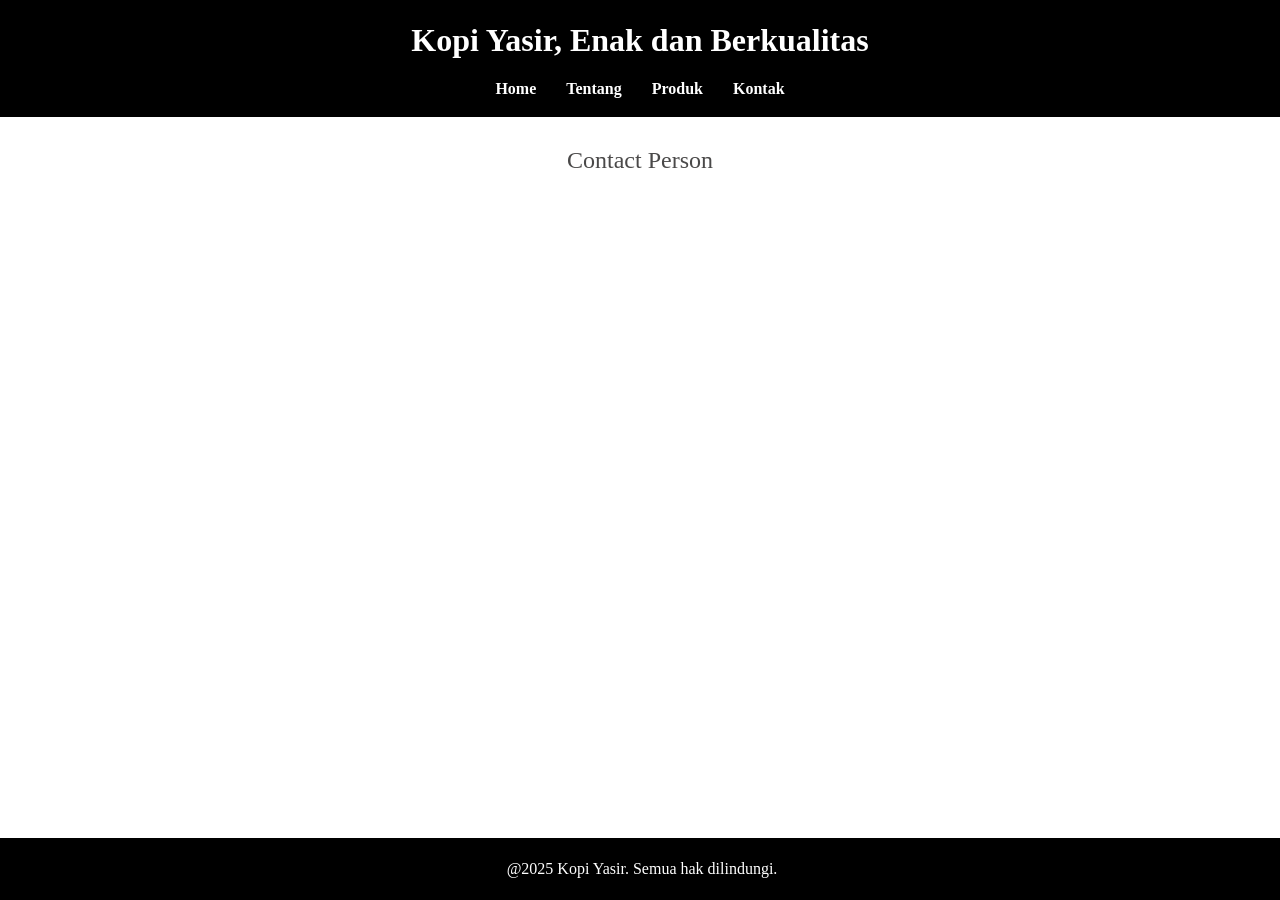
==== kontak/kontak.html @ a1c2deac "sukses" ====
<!DOCTYPE html>
<html>
    <head>
        <title>Green Lifestyle</title>
        <link rel="stylesheet" href="stylekontak.css">
        <meta name="viewport" content="width=device-width, initial-scale=1.0">
    </head>
    <body>

        <div class="header">
            <h1>Kopi Yasir, Enak dan Berkualitas</h1>
            <div>
                <nav>
                    <ul>
                        <li><a href="../index.html">Home</a></li>
                        <li><a href="../tentang/tentang.html">Tentang</a></li>
                        <li><a href="../produk/produk.html">Produk</a></li>
                        <li><a href="kontak.html">Kontak</a></li>
                    </ul>
                </nav>
            </div>
        </div>

        <div class="head">
            <p>Contact Person</p>
        </div>
            <footer>
                <p>@2025 Kopi Yasir. Semua hak dilindungi.</p>
            </footer>
            <script src="js.js"></script>
    </body>
</html>
---- kontak/stylekontak.css ----
body {
  margin: 0;
  font-family:'Merriweather', serif;
  color: rgb(74, 73, 73);
  line-height: 1.6;
}
h1{
  text-align: center;
  font-family: 'Cinzel', serif;
}
.header {
  background-color: black;
  font-family: 'Cinzel', serif;
  color: white;
  padding: 15px 0;
  text-align: center;
}

.head{
  background-color: transparent;
  text-align: center;
  font-family: 'Cinzel',serif;
  font-size: x-large;
}

.header h1 {
  margin: 0;
}

nav ul {
  list-style: none;
  padding: 0;
  margin: 10px 0 0;
  display: flex;
  justify-content: center;
  gap: 30px;
}

nav a {
  color: white;
  font-family: 'Merriweather', serif;
  text-decoration: none;
  font-weight: bold;
}

nav a:hover{
  background-color: whitesmoke;
  color: black;
  margin: 20px;
  border-radius: 5%;
  padding: 10px;
}

footer {
  background-color: black;
  color: white;
  text-align: center;
  padding: 2px;
  margin-top: 40px;
  position:fixed;
  left: 0;
  bottom: 0;
  width: 100%;
}
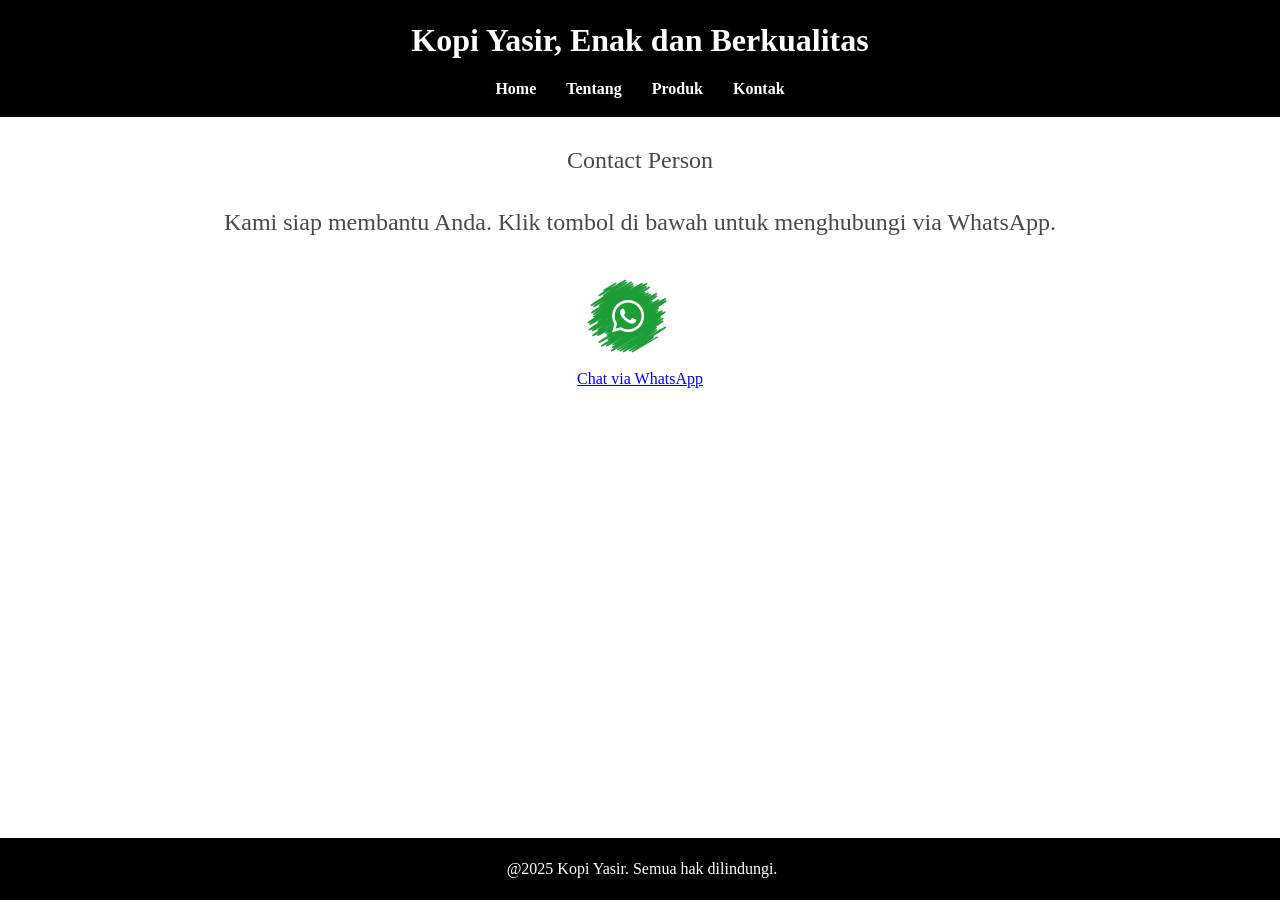
==== commit 0a689b8b: "sukses" ====
--- a/kontak/kontak.html
+++ b/kontak/kontak.html
@@ -23,6 +23,11 @@
 
         <div class="head">
             <p>Contact Person</p>
+            <p>Kami siap membantu Anda. Klik tombol di bawah untuk menghubungi via WhatsApp.</p>
+        </div>
+        <div class="wa">
+            <img src="../gambar/wa.png" alt="logo-wa">
+        <a href="https://wa.me/6282226235099" target="_blank">Chat via WhatsApp</a>
         </div>
             <footer>
                 <p>@2025 Kopi Yasir. Semua hak dilindungi.</p>
--- a/kontak/stylekontak.css
+++ b/kontak/stylekontak.css
@@ -21,6 +21,15 @@
   text-align: center;
   font-family: 'Cinzel',serif;
   font-size: x-large;
+}
+.wa{
+  display: grid;
+  justify-content: center;
+}
+
+img{
+  width: 100px;
+  height: auto;
 }
 
 .header h1 {
